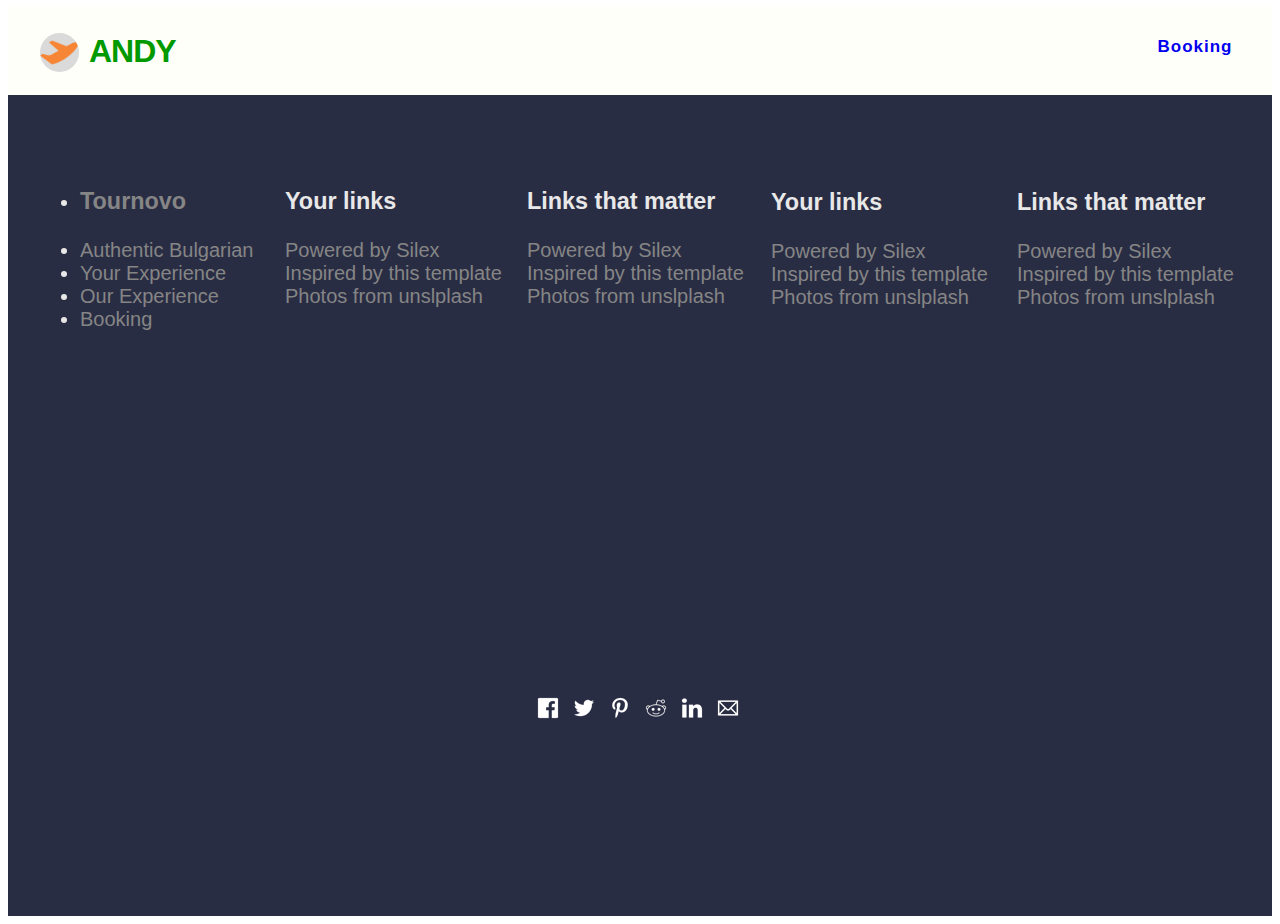
==== authentic-bulgaria.html @ 617daf5d "Batch update" ====
<!doctype html><html lang=""><head>
    <meta charset="UTF-8">
    <!-- generator meta tag -->
    <!-- leave this for stats and Silex version check -->
    <meta name="generator" content="Silex v2.2.10">
    <!-- End of generator meta tag -->
    <script type="text/javascript" src="js/jquery.js"></script>
    
    
    <script type="text/javascript" src="js/front-end.js"></script>
    <link rel="stylesheet" href="css/normalize.css">
    <link rel="stylesheet" href="css/front-end.css">

    
    <script type="text/javascript" class="silex-script"></script>
    
    <title> - Authentic Bulgaria</title>
    

    
<meta name="website-width" content="1200"><meta name="viewport" content="width=device-width, initial-scale=1"><meta name="hostingProvider" content="unifile"><meta name="twitter:title" content="Silex template"><meta name="og:title" content="Silex template"><meta name="twitter:description" content="your description here"><meta name="og:description" content="your description here"><script src="js/ol.js"></script><script src="js/ol.js"></script><link href="https://fonts.googleapis.com/css?family=Inconsolata&amp;display=swap&quot; rel=&quot;stylesheet&quot;" rel="stylesheet" class="silex-custom-font"><link href="https://fonts.googleapis.com/css?family=Dosis" rel="stylesheet" class="silex-custom-font"><meta name="twitter:card" content="summary"><link href="css/styles.css" rel="stylesheet" type="text/css">
    <style>body { opacity: 0; transition: .25s opacity ease; }</style></head>

<body class="body-initial all-style enable-mobile silex-runtime silex-published" data-silex-type="container-element" style="">
    <div class="silex-pages">
        

        <a id="page-home" data-silex-type="page-element" class="page-element" href="./">Home</a><a id="page-your-experience" data-silex-type="page-element" class="page-element" href="your-experience.html">Your Experience</a><a id="page-our-experience" data-silex-type="page-element" class="page-element" href="our-experience.html">Our Experience</a><a id="page-bookings" data-silex-type="page-element" class="page-element" href="bookings.html">Bookings</a><a id="page-contact" data-silex-type="page-element" class="page-element" href="contact.html">Contact</a><a id="page-authentic-bulgaria" href="authentic-bulgaria.html" data-silex-type="page-element" class="page-element page-link-active">Authentic Bulgaria</a></div>









    <div data-silex-type="container-element" class="container-element editable-style silex-id-1478366444112-1 section-element" style="">
        <div data-silex-type="container-element" class="editable-style silex-element-content silex-id-1478366444112-0 silex-container-content container-element website-width"><div data-silex-type="text-element" class="editable-style silex-id-1552765147494-1 text-element silex-component hide-on-desktop hamburger-menu prevent-auto-z-index"><div class="silex-element-content normal"><style>.hamburger-menu_1563834136395_59 {position: absolute; z-index: 20;}.silex-editor .hamburger-menu_1563834136395_59 nav {left: -9999px;}.hamburger-menu_1563834136395_59 nav ul {margin-top: 80px;}.hamburger-menu_1563834136395_59 nav {opacity: 0; position: absolute; background-color: #ededed; transition: left 1s ease, height 0s ease 1s; left: -300px; width: 300px; height: 20px;}.hamburger-menu_1563834136395_59.open nav {opacity: 1; height: 100vh; left: 0; transition: left 1s ease, height 0s ease 0s;}.hamburger-menu_1563834136395_59 .nav-container {z-index: 10; position: absolute;}.hamburger-menu_1563834136395_59.open .nav-container {}.hamburger-menu_1563834136395_59 .hamburger-btn {z-index: 20; cursor: pointer; position: absolute;}.hamburger-menu_1563834136395_59 .hamburger-btn span {display: block; width: 30px; height: 5px; margin-bottom: 3px; position: relative; background-color: #000000; border: 1px solid #ffffff; border-radius: 3px; transition: border-color 0.1s ease-in,
      opacity 0.1s ease-in,
      transform 0.1s ease-in,
      background 0.1s ease-in;}.hamburger-menu_1563834136395_59.open .hamburger-btn span {border-color: rgba(255, 255, 255, 0);}.hamburger-menu_1563834136395_59 .hamburger-btn span:first-child {transform-origin: 4px -2px;}.hamburger-menu_1563834136395_59.open .hamburger-btn span:first-child {transform: rotate(45deg) translate(7px, -4px);}.hamburger-menu_1563834136395_59.open .hamburger-btn span:nth-last-child(2) {opacity: 0;}.hamburger-menu_1563834136395_59 .hamburger-btn span:nth-child(3) {transform-origin: -11px 4px;}.hamburger-menu_1563834136395_59.open .hamburger-btn span:nth-child(3) {transform: rotate(-45deg) translate(0, 12px);}</style>
<!-- inspired by https://codepen.io/erikterwan/pen/EVzeRP -->
<div class="hamburger-menu_1563834136395_59 closed">
    <div class="hamburger-btn fixed">
      <span></span>
      <span></span>
      <span></span>
    </div>
    <div class="nav-container">
      <div class="prevent-scale">
        <nav role="navigation" class="">
            <ul>
            
                <li><a href="./" class="">Home</a></li>
            
                <li><a href="vacations.html" class="">Vacations</a></li>
            
                <li><a href="flights.html" class="">Flights</a></li>
            
                <li><a href="hotels.html" class="">Hotels</a></li>
            
                <li><a href="contact.html">Contact</a></li>
            
            </ul>
        </nav>
      </div>
  </div>
</div>
<script type="text/javascript">
(function() {
  var isOpen = false;
  function close() {
    isOpen = false;
    $('.hamburger-menu_1563834136395_59').removeClass('open');
    $('.hamburger-menu_1563834136395_59').addClass('closed');
  }
  function open() {
    isOpen = true;
    $('.hamburger-menu_1563834136395_59').addClass('open');
    $('.hamburger-menu_1563834136395_59').removeClass('closed');
  }
  function toggle() {
    if(isOpen) close();
    else open();
  }
  var silexElement = $('.hamburger-menu_1563834136395_59').closest('.editable-style');
  function move(data) {
    var offset = silexElement.offset();
    $('.hamburger-menu_1563834136395_59 .nav-container').css({
      'transform': 'translate(' + (data.scrollLeft - (offset.left/data.scale)) + 'px, ' + (data.scrollTop - (offset.top/data.scale)) + 'px)'
    });
  }
  $('.hamburger-menu_1563834136395_59 .hamburger-btn').click(function() { toggle(); });
  $(document).on('silex.scroll silex.resize', function(e, data) {
    close();
    move(data);
  });
  close();
})();
</script>
</div></div><a href="./" data-silex-type="container-element" class="editable-style silex-id-1537545843556-0 container-element" style=""><div data-silex-type="container-element" class="editable-style silex-id-1537543126065-5 container-element" style=""></div><div data-silex-type="text-element" class="editable-style silex-id-1537542841131-2 text-element header" style=""><div class="silex-element-content normal"><h1>Andy <br></h1><span class="_wysihtml-temp-caret-fix" style="position: absolute; display: block; min-width: 1px; z-index: 99999;">﻿</span></div></div></a><a href="bookings.html" data-silex-type="text-element" class="editable-style silex-id-1537543262916-6 text-element hide-on-mobile header" style=""><div class="silex-element-content normal"><p><b>Booking</b> <br></p></div></a></div>
    </div>
    
    
















<div data-silex-type="container-element" class="container-element editable-style silex-id-1537726585006-18 section-element"><div data-silex-type="container-element" class="editable-style silex-id-1537726585003-17 container-element silex-element-content silex-container-content website-width"><div class="editable-style text-element silex-id-1537541949036-0 footer" data-silex-type="text-element" style="">
                <div class="silex-element-content normal"><ul><li><h3><a href="./" class="">Tournovo</a></h3></li><li><a href="authentic-bulgaria.html" class="page-link-active">Authentic Bulgarian</a></li><li><a href="your-experience.html">Your Experience</a></li><li><a href="our-experience.html">Our Experience</a></li><li><a href="bookings.html">Booking</a><br></li></ul><span class="_wysihtml-temp-caret-fix" style="position: absolute; display: block; min-width: 1px; z-index: 99999;">﻿</span></div>
            </div><div class="editable-style text-element footer silex-id-1537729664972-94" data-silex-type="text-element" style="">
                <div class="silex-element-content normal"><h3>Your links<br></h3><p><a href="https://www.silex.me/" target="_blank" title="Silex website builder">Powered by Silex</a><a href="https://www.free-css.com/assets/files/free-css-templates/preview/page231/travel/" target="_blank"><br>Inspired by this template</a><br><a href="https://unsplash.com/search/photos/travel" target="_blank" title="Travel photos">Photos from unslplash</a><br></p></div>
            </div><div class="editable-style text-element footer silex-id-1537729669185-96" data-silex-type="text-element" style="">
                <div class="silex-element-content normal"><h3>Links that matter</h3><p><a href="https://www.silex.me/" target="_blank" title="Silex website builder">Powered by Silex</a><a href="https://www.free-css.com/assets/files/free-css-templates/preview/page231/travel/" target="_blank"><br>Inspired by this template</a><br><a href="https://unsplash.com/search/photos/travel" target="_blank" title="Travel photos">Photos from unslplash</a><br></p></div>
            </div><div class="editable-style text-element footer silex-id-1537729843289-103" data-silex-type="text-element" style="">
                <div class="silex-element-content normal"><h3>Links that matter</h3><p><a href="https://www.silex.me/" target="_blank" title="Silex website builder">Powered by Silex</a><a href="https://www.free-css.com/assets/files/free-css-templates/preview/page231/travel/" target="_blank"><br>Inspired by this template</a><br><a href="https://unsplash.com/search/photos/travel" target="_blank" title="Travel photos">Photos from unslplash</a><br></p></div>
            </div><div class="editable-style text-element footer silex-id-1537729843289-102" data-silex-type="text-element" style="">
                <div class="silex-element-content normal"><h3>Your links<br></h3><p><a href="https://www.silex.me/" target="_blank" title="Silex website builder">Powered by Silex</a><a href="https://www.free-css.com/assets/files/free-css-templates/preview/page231/travel/" target="_blank"><br>Inspired by this template</a><br><a href="https://unsplash.com/search/photos/travel" target="_blank" title="Travel photos">Photos from unslplash</a><br></p></div>
            </div><div data-silex-type="html-element" class="editable-style silex-id-1537730084852-104 html-element silex-component silex-component-share" style=""><div class="silex-element-content">
<ul class="share-buttons" id="id_1537730155895_125">
  
  <li><a href="https://www.facebook.com/sharer/sharer.php?u=https://www.silex.me&amp;t=Silex website builder" title="Share on Facebook" target="_blank"><img alt="Share on Facebook" src="assets/Facebook.png"></a></li>
  
  
  <li><a href="https://twitter.com/intent/tweet?source=https://www.silex.me&amp;text=Silex website builder:%20https://www.silex.me&amp;via=silexlabs" target="_blank" title="Share on Twitter"><img alt="Twitt" src="assets/Twitter.png"></a></li>
  
  
  
  
  <li><a href="http://pinterest.com/pin/create/button/?url=https://www.silex.me&amp;description=Here is a silex template" target="_blank" title="Pin it"><img alt="Pin it" src="assets/Pinterest.png"></a></li>
  
  
  
  <li><a href="http://www.reddit.com/submit?url=https://www.silex.me&amp;title=Silex website builder" target="_blank" title="Submit to Reddit"><img alt="Submit to Reddit" src="assets/Reddit.png"></a></li>
  
  
  <li><a href="http://www.linkedin.com/shareArticle?mini=true&amp;url=https://www.silex.me&amp;title=Silex website builder&amp;summary=Here is a silex template&amp;source=https://www.silex.me" target="_blank" title="Share on LinkedIn"><img alt="Share on LinkedIn" src="assets/LinkedIn.png"></a></li>
  
  
  
  
  <li><a href="mailto:?subject=Silex website builder&amp;body=Here is a silex template:%20https://www.silex.me" target="_blank" title="Send email"><img alt="Send by email" src="assets/Email.png"></a></li>
  
</ul>

<style type="text/css">#id_1537730155895_125.share-buttons {list-style: none; padding: 0;}#id_1537730155895_125.share-buttons li {display: inline;}#id_1537730155895_125.share-buttons .sr-only {position: absolute; clip: rect(1px, 1px, 1px, 1px); padding: 0; border: 0; height: 1px; width: 1px; overflow: hidden;}</style>
</div></div></div></div>

</body></html>
---- css/front-end.css ----
/**
 * This file holds the basic CSS styles of Silex websites
 */

/* pages */
.page-element{
  display: none;
}
.paged-element{
  display: none;
}
.silex-published .paged-element{
  display: block;
}
/* default style for silex elements */
.editable-style{
  position: absolute;
  box-sizing: content-box; /* this is needed to set the size of elements with a border (though it could be omited since this is the default value) */
}
.silex-element-content{
  overflow: hidden;
  border-radius: initial;
  width: 100%;
}
/* prevent-auto-z-index is to let the components handle their z-index */
.section-element > .silex-element-content > *:not(.prevent-auto-z-index) {
  /* put the elements of a section on top of sections bellow */
  z-index: 10;
}
.silex-element-content {
  pointer-events: none;
}
.silex-element-content[contenteditable="true"] {
  min-height: 20px;
  cursor: text;
  pointer-events: auto;
}
.editable-style.silex-selected.text-editor-focus {
  /* remove text box selection markers
  box-shadow: none;
  */
  /* a click on current text box will select it */
  cursor: pointer;
}
.text-editor-focus .ui-resizable-handle {
  /* remove text box UI handles for resize */
  display: none;
}
.section-element > .silex-element-content {
  /* section have a content element, and it needs to keep pointer events
     because it container other silex elements
  */
  pointer-events: auto;
}
body.silex-runtime .silex-element-content {
  pointer-events: auto;
}
.editable-style.section-element {
  position: relative;
  left: 0;
  top: 0;
  right: 0;
  padding: 0 100px;
  margin: 0;
}
.silex-runtime .editable-style.section-element {
  padding: 0;
  margin: 0;
  margin-top: -1px;
}
.default-site-width, /* for backward compat, FIXME: remove in a while */
.website-width {
  width: 960px;
}
.section-element .silex-container-content {
  position: relative;
  left: 0;
  top: 0;
  margin-left: auto;
  margin-right: auto;
  overflow: initial;
}
/* background */
.background{
  position: relative !important;
  left: 0 !important;
  top: 0 !important; /* !important is useful while editing */
  margin-left: auto;
  margin-right: auto;
  z-index: 1;
}
/* resize */
.editable-style.image-element .silex-element-content {
  position: absolute;
  border-radius: inherit; /* this is to follow the element's radius */
  height: 100%;
}
/* wysihtml text editor styles */
.wysiwyg-float-left {
  float: left;
  margin: 0 8px 8px 0;
}
.wysiwyg-float-right {
  float: right;
  margin: 0 0 8px 8px;
}
/* Remove dots surrounding links in Firefox
    because of normalize.css */
a:focus{ outline: none;}

body.silex-runtime .editable-style[data-silex-href] {
  cursor: pointer;
}
body.enable-mobile .editable-style.hide-on-desktop {
  display: none;
}
/* elements styles */
body.enable-mobile .background {
  height: initial;
  padding-bottom: 50px;
}
.silex-runtime .fixed {
  position: absolute;
  z-index: 20;
}
/* Mobile styles */
@media (max-width:480px) {
  /* hide horizontal scroll bar which appears because of residual values in css
  html {
    overflow-x: hidden;
  }
  */
  body {
    position: initial; /* used to be absolute but now only in editor (editable.css), when position is absolute the body has the size of its content */
  }
  /* mobile mode */
  body.enable-mobile .editable-style:not(.prevent-mobile-style),
  body.enable-mobile .background.background-initial {
    position: static;
    top: auto;
    left: auto;
    max-width: 100%;
    min-width: auto; /* this is to remove sections min-width, since section min-width is set to the witdh of its content in Element::setStyle() */
    margin-left: auto;
    margin-right: auto;
  }
  body.enable-mobile .editable-style.container-element {
    padding: 10px; /* leave space between a container and its content */
  }
  body.enable-mobile .editable-style.section-element {
    padding: 0;
  }
  body.enable-mobile .editable-style.section-element > .silex-element-content {
    padding: 10px 0; /* leave space between a container and its content */
  }
  body.enable-mobile.silex-resizing .editable-style:not(.prevent-mobile-style) {
    max-width: unset; /* while dragging let the user size the elements freely */
  }
  body.enable-mobile .image-element.editable-style:not(.prevent-mobile-style) {
    position: relative;
  }
  body.enable-mobile .editable-style.section-element {
    max-width: 100%; /* section bg should be 100% width because user do not need to grab the side and resize */
    padding: 0;
    margin: 0;
  }
  body.enable-mobile .container-element {
    display: flex;
    align-items: center;
    justify-content: space-around;
    flex-wrap: wrap;
    height: fit-content;
  }
  /* but still hide paged elements or desktop only elements */
  .paged-element-hidden.paged-element.editable-style {
    display: none;
  }
  body.enable-mobile .editable-style.hide-on-mobile {
    display: none;
  }
  body.enable-mobile .editable-style.hide-on-desktop {
    display: initial;
  }
  body.silex-runtime.enable-mobile .background.background-initial {
    max-width: 100%;
  }
}

/**
 * prodotype components
 */
.silex-element-content-full-height .silex-element-content {
  height: 100%;
}
.prodotype-preview {
  display: none;
}
.prodotype-runtime,
.prodotype-runtime-strict {
  display: none;
}
.prodotype-published {
  display: none;
}
body.silex-editor .prodotype-preview {
  display: block;
}
body.silex-runtime .prodotype-runtime,
body.silex-runtime .prodotype-runtime-strict {
  display: block;
}
body.silex-published .prodotype-published {
  display: block;
}
body.silex-publish .prodotype-runtime-strict {
  display: none;
}
.prodotype-force-size {
  position: absolute;
  width: 100%;
  height: 100%;
}
.silex-component-button button {
  width: 100%;
}
/* full-width component*/
div.editable-style.full-width-section {
  min-height: 100px;
}

div.editable-style.full-width-section>.editable-style {
  position: static;
  min-width: 100%;
}

div.editable-style.full-width-section>.editable-style.silex-element-content {
  display: none;
}
---- css/styles.css ----
@media (min-width:481px) {div.paged-element-visible.column-section {display: flex; position: relative; top: auto; left: auto;}div.column-section>.silex-element-content {display: none;}div.column-section>.editable-style {flex: 1 1 auto; position: relative; top: auto; left: auto; width: auto; height: auto; min-height: 20px; margin: 15px; transition: margin .2s ease;}div.editable-style.drop-zone-candidate>.editable-style {margin-bottom: 55px;}.silex-runtime div.column-section>.editable-style {margin: 0;}div.column-section>.editable-style>.editable-style {position: relative; top: auto; left: auto; margin: auto;}}
.body-initial {background-color: rgba(255,255,255,1);}.silex-id-1478366444112-1 {background-color: rgba(255,255,250,1); min-width: 1200px;}.silex-id-1478366444112-0 {min-height: 89px; background-color: rgba(255,255,250,1); top: 15px; left: 499px;}.silex-id-1552765147494-1 {min-height: 27px; width: 33px; background-color: transparent; top: 100px; left: 686px;}@media only screen and (max-width: 480px) {.silex-id-1552765147494-1 {left: -12px; top: 11246px;}}.silex-id-1537545843556-0 {width: 231px; background-color: transparent; min-height: 90px; top: 0px; left: 0px;}@media only screen and (max-width: 480px) {.silex-id-1537545843556-0 {top: 0px; left: 148px; width: 269px; min-height: 90px;}}.silex-id-1537543126065-5 {width: 39px; background-color: rgba(218,218,218,1); min-height: 39px; top: 26px; left: 0px; background-image: url(../assets/logo.png); background-size: contain; border-radius: 50px 50px 50px 50px;}.silex-id-1537542841131-2 {width: 155px; min-height: 79px; top: 5px; left: 49px;}@media only screen and (max-width: 480px) {.silex-id-1537542841131-2 {top: 4px; left: 122px; width: 205px; min-height: 83px;}}.silex-id-1537543262916-6 {width: 90px; min-height: 78px; top: 13px; left: 1110px; background-color: transparent;}.silex-id-1578572754921-5 {width: 114px; min-height: 78px; top: 13px; left: 888px; background-color: transparent;}.silex-id-1578572752612-3 {width: 107px; min-height: 78px; top: 13px; left: 782px; background-color: transparent;}.silex-id-1578572750758-2 {width: 109px; min-height: 78px; top: 13px; left: 1001px; background-color: transparent;}.silex-id-1474394621033-3 {background-size: cover; background-position: bottom left; background-color: transparent;}@media only screen and (max-width: 480px) {.silex-id-1474394621033-3 {top: 150px; left: 0px;}}.silex-id-1474394621032-2 {min-height: 396px; background-color: transparent; top: 0px; left: 0px; background-image: url(../assets/PANO_20141221_164855396.jpg); background-size: auto; background-position: top right;}@media only screen and (max-width: 480px) {.silex-id-1474394621032-2 {min-height: 710px;}}.silex-id-1537544309118-10 {width: 909px; min-height: 375px; top: 58px; left: 22px;}.silex-id-1537643586565-1 {min-width: 1200px; background-color: rgba(255,255,250,1);}@media only screen and (max-width: 480px) {.silex-id-1537643586565-1 {top: 860px; left: 0px;}}.silex-id-1537643586561-0 {background-color: rgba(255,255,250,1); min-height: 874px; top: 0px; left: 0px;}@media only screen and (max-width: 480px) {.silex-id-1537643586561-0 {min-height: 2285px;}}.silex-id-1537643777522-2 {width: 854px; min-height: 207px; top: 22px; left: 182px;}.silex-id-1537644017404-3 {width: 110px; background-color: transparent; min-height: 21px; top: 214px; left: 549px; border-width: 0 0 2px 0; border-style: solid; border-color: rgba(247,133,54,1);}.silex-id-1537645603431-17 {width: 140px; min-height: 34px; top: 600px; left: 434px; border-width: 1px 1px 1px 1px; border-style: solid; border-color: rgba(255,255,255,1);}@media only screen and (max-width: 480px) {.silex-id-1537645603431-17 {top: 1465px; left: 112px; width: 217px; min-height: 65px;}}.silex-id-1537645618576-18 {width: 140px; min-height: 35px; top: 600px; left: 843px; border-width: 1px 1px 1px 1px; border-style: solid; border-color: rgba(255,255,255,1);}@media only screen and (max-width: 480px) {.silex-id-1537645618576-18 {top: 2052px; left: 112px; width: 217px; min-height: 65px;}}.silex-id-1578575011900-10 {width: 743px; min-height: 425px; background-color: rgb(255, 255, 255); top: 187px; left: 231px;}.silex-id-1537645442791-16 {width: 140px; min-height: 35px; top: 689px; left: 540px;}@media only screen and (max-width: 480px) {.silex-id-1537645442791-16 {top: 880px; left: 113px; width: 217px; min-height: 65px;}}.silex-id-1537645224759-14 {top: 1848px; left: 5px; min-width: 1200px;}@media only screen and (max-width: 480px) {.silex-id-1537645224759-14 {top: 2705px; left: 0px;}}.silex-id-1537645224756-13 {background-color: rgba(255,255,250,1); min-height: 549px; top: -71px; left: 0px;}@media only screen and (max-width: 480px) {.silex-id-1537645224756-13 {min-height: 1431px;}}.silex-id-1537726344833-1 {width: 362px; background-color: rgb(255, 255, 255); min-height: 183px; top: 40px; left: -1px;}.silex-id-1537726250783-0 {width: 67px; min-height: 67px; top: 20px; left: -6px; opacity: 0.6;}.silex-id-1537725384590-20 {width: 260px; min-height: 130px; top: 15px; left: 101px;}.silex-id-1537726375054-2 {width: 362px; background-color: rgb(255, 255, 255); min-height: 183px; top: 40px; left: 439px;}.silex-id-1537726375055-3 {width: 63px; min-height: 63px; top: 20px; left: -6px; opacity: 0.6;}.silex-id-1537726375058-4 {width: 260px; min-height: 130px; top: 15px; left: 101px;}.silex-id-1537726380176-5 {width: 362px; background-color: rgb(255, 255, 255); min-height: 183px; top: 40px; left: 838px;}.silex-id-1537726380177-6 {width: 54px; min-height: 54px; top: 20px; left: -6px; opacity: 0.6;}.silex-id-1537726380180-7 {width: 260px; min-height: 130px; top: 15px; left: 101px;}.silex-id-1537726449519-8 {width: 362px; background-color: rgb(255, 255, 255); min-height: 183px; top: 240px; left: 0px;}.silex-id-1537726449520-9 {width: 60px; min-height: 60px; top: 20px; left: -1px; opacity: 0.6;}.silex-id-1537726449522-10 {width: 260px; min-height: 130px; top: 15px; left: 101px;}.silex-id-1537726449547-11 {width: 362px; background-color: rgb(255, 255, 255); min-height: 183px; top: 240px; left: 439px;}.silex-id-1537726449547-12 {width: 60px; min-height: 60px; top: 20px; left: -6px; opacity: 0.6;}.silex-id-1537726449547-13 {width: 260px; min-height: 130px; top: 15px; left: 101px;}.silex-id-1537726449554-14 {width: 362px; background-color: rgb(255, 255, 255); min-height: 183px; top: 240px; left: 838px;}.silex-id-1537726449554-15 {width: 60px; min-height: 60px; top: 20px; left: -4px; opacity: 0.6;}.silex-id-1537726449555-16 {width: 260px; min-height: 130px; top: 15px; left: 101px;}.silex-id-1537728817328-76 {min-width: 1200px; background-color: rgba(232,232,232,1); top: 679px; left: NaNpx;}@media only screen and (max-width: 480px) {.silex-id-1537728817328-76 {top: 5958px; left: 0px;}}.silex-id-1537728817329-77 {width: 1200px; min-height: 1135px; top: 15px; left: 382px;}@media only screen and (max-width: 480px) {.silex-id-1537728817329-77 {min-height: 3073px;}}.silex-id-1537728817329-78 {width: 854px; min-height: 207px; top: 22px; left: 182px;}.silex-id-1537728817332-79 {width: 110px; background-color: transparent; min-height: 21px; top: 214px; left: 549px; border-width: 0 0 2px 0; border-style: solid; border-color: rgba(247,133,54,1);}.silex-id-1537728817337-81 {width: 380px; min-height: 299px; top: 300px; left: 410px; background-image: url(../assets/stefan-stefancik-545709-unsplash.jpg); background-size: cover; background-position: center center; background-repeat: no-repeat; background-color: rgba(133,133,133,1);}@media only screen and (max-width: 480px) {.silex-id-1537728817337-81 {top: 776px; left: 11px; width: 421px; min-height: 299px;}}.silex-id-1537729232007-90 {width: 380px; background-color: rgb(255, 255, 255); min-height: 248px; top: 600px; left: 0px;}@media only screen and (max-width: 480px) {.silex-id-1537729232007-90 {top: 1488px; left: 11px; width: 421px; min-height: 429px;}}.silex-id-1537728948634-87 {width: 346px; min-height: 204px; top: 10px; left: 18px;}@media only screen and (max-width: 480px) {.silex-id-1537728948634-87 {top: 0px; left: 11px; width: 400px; min-height: 429px;}}.silex-id-1537728817334-80 {width: 380px; min-height: 299px; top: 300px; left: 0px; background-image: url(../assets/simon-migaj-421505-unsplash.jpg); background-size: cover; background-position: center center; background-repeat: no-repeat; background-color: rgba(133,133,133,1);}@media only screen and (max-width: 480px) {.silex-id-1537728817334-80 {top: 420px; left: 11px; width: 421px; min-height: 299px;}}.silex-id-1537729269953-91 {width: 380px; background-color: rgb(255, 255, 255); min-height: 279px; top: 600px; left: 820px;}@media only screen and (max-width: 480px) {.silex-id-1537729269953-91 {top: 1974px; left: 11px; width: 421px; min-height: 539px;}}.silex-id-1537729122264-89 {width: 346px; min-height: 240px; top: 10px; left: 18px;}@media only screen and (max-width: 480px) {.silex-id-1537729122264-89 {top: 0px; left: 11px; width: 400px; min-height: 539px;}}.silex-id-1537728817341-82 {width: 380px; min-height: 299px; top: 301px; left: 820px; background-image: url(../assets/willian-justen-de-vasconcellos-692828-unsplash.jpg); background-size: cover; background-position: center center; background-repeat: no-repeat; background-color: rgba(133,133,133,1);}@media only screen and (max-width: 480px) {.silex-id-1537728817341-82 {top: 1132px; left: 11px; width: 421px; min-height: 299px;}}.silex-id-1537729270483-92 {width: 380px; background-color: rgb(255, 255, 255); min-height: 269px; top: 600px; left: 412px;}@media only screen and (max-width: 480px) {.silex-id-1537729270483-92 {top: 2570px; left: 11px; width: 421px; min-height: 507px;}}.silex-id-1537729104796-88 {width: 346px; min-height: 224px; top: 10px; left: 16px;}@media only screen and (max-width: 480px) {.silex-id-1537729104796-88 {top: 0px; left: 11px; width: 400px; min-height: 507px;}}.silex-id-1537728817346-86 {width: 261px; min-height: 60px; top: 976px; left: 487px; border-radius: 4px 4px 4px 4px; border-width: 1px 1px 1px 1px; border-style: solid; border-color: rgba(247,133,54,1);}@media only screen and (max-width: 480px) {.silex-id-1537728817346-86 {top: 2648px; left: 14px; width: 413px; min-height: 60px;}}.silex-id-1537729669184-95 {width: 100px; background-color: transparent; min-height: 100px; top: 3267px; left: 944px;}.silex-id-1545056415237-3 {min-width: 1200px;}@media only screen and (max-width: 480px) {.silex-id-1545056415237-3 {top: 89px; left: 0px;}}.silex-id-1545056415233-2 {width: 1200px; min-height: 791px; top: 15px; left: 108px;}@media only screen and (max-width: 480px) {.silex-id-1545056415233-2 {min-height: 1543px;}}.silex-id-1545056530213-6 {width: 276px; min-height: 139px; top: 0px; left: 0px;}@media only screen and (max-width: 480px) {.silex-id-1545056530213-6 {top: 56px; left: 11px; width: 424px; min-height: 139px;}}.silex-id-1548870370847-0 {height: 496px; width: 777px; background-color: transparent; top: 132px; left: 0px;}.silex-id-1548871340538-0 {width: 400px; height: 488px; background-color: transparent; top: 136px; left: 800px;}.silex-id-1545056569614-8 {min-width: 1200px;}.silex-id-1545056569608-7 {width: 1200px; min-height: 517px; top: 15px; left: 108px;}.silex-id-1545056587321-9 {width: 854px; min-height: 137px; top: 0px; left: 179px;}.silex-id-1545056612457-10 {min-width: 1200px; top: 100px; left: NaNpx;}.silex-id-1545056612458-11 {width: 1200px; min-height: 517px; top: 15px; left: 108px;}.silex-id-1545056612459-12 {width: 854px; min-height: 137px; top: 0px; left: 179px;}.silex-id-1545056615878-13 {min-width: 1200px; top: 100px; left: NaNpx;}.silex-id-1545056615879-14 {width: 1200px; min-height: 517px; top: 15px; left: 108px;}.silex-id-1545056615879-15 {width: 854px; min-height: 137px; top: 0px; left: 179px;}.silex-id-1537726585006-18 {top: 2450px; left: 5px; background-color: rgba(41,45,68,1); min-width: 1200px;}@media only screen and (max-width: 480px) {.silex-id-1537726585006-18 {top: 7840px; left: 0px;}}.silex-id-1537726585003-17 {width: 1200px; min-height: 821px; top: 15px; left: 382px;}@media only screen and (max-width: 480px) {.silex-id-1537726585003-17 {min-height: 1757px;}}.silex-id-1537541949036-0 {min-height: 380px; width: 222px; top: 70px; left: 0px;}@media only screen and (max-width: 480px) {.silex-id-1537541949036-0 {top: 9px; left: 11px; width: 421px; min-height: 168px;}}.silex-id-1537729664972-94 {min-height: 380px; width: 222px; top: 70px; left: 245px;}@media only screen and (max-width: 480px) {.silex-id-1537729664972-94 {top: 194px; left: 11px; width: 421px; min-height: 168px;}}.silex-id-1537729669185-96 {min-height: 380px; width: 222px; top: 70px; left: 487px;}@media only screen and (max-width: 480px) {.silex-id-1537729669185-96 {top: 380px; left: 11px; width: 421px; min-height: 168px;}}.silex-id-1537729843289-103 {min-height: 380px; width: 222px; top: 71px; left: 977px;}@media only screen and (max-width: 480px) {.silex-id-1537729843289-103 {top: 565px; left: 11px; width: 421px; min-height: 168px;}}.silex-id-1537729843289-102 {min-height: 380px; width: 222px; top: 71px; left: 731px;}@media only screen and (max-width: 480px) {.silex-id-1537729843289-102 {top: 751px; left: 11px; width: 421px; min-height: 168px;}}.silex-id-1537730084852-104 {width: 218px; min-height: 104px; background-color: transparent; top: 581px; left: 492px;}@media only screen and (max-width: 480px) {.silex-id-1537730084852-104 {top: 2048px; left: 111px; width: 221px; min-height: 104px;}}
.text-element > .silex-element-content {font-family: GlacialIndifferenceRegular, sans-serif;}a {text-decoration: none;}[data-silex-href] {text-decoration: none;}@media only screen and (max-width: 480px) {p {font-size: 1.5em;}}
.footer.text-element > .silex-element-content {font-size: 20px; color: #E8E8E8; text-align: left;}.footer a {color: #858585; text-decoration: none;}.footer [data-silex-href] {color: #858585; text-decoration: none;}@media only screen and (max-width: 480px), only screen and (max-device-width: 480px) {}
.header h1 {font-size: 32px; color: #009900; text-transform: uppercase; letter-spacing: -1px;}.header.text-element > .silex-element-content {font-variant: normal; letter-spacing: 1px; background: linear-gradient(); -webkit-transition: all 1s ease; -moz-transition: all 1s ease; -o-transition: all 1s ease; transition: all 1s ease;}.header p {font-variant: normal; font-weight: normal; font-size: 17px; color: #; text-align: center; word-spacing: 1px; letter-spacing: 1px; -webkit-transition: all 1s ease; -moz-transition: all 1s ease; -o-transition: all 1s ease; transition: all 1s ease;}.header a {font-weight: bold; color: #505050; text-decoration: none; -webkit-transition: all 1s ease; -moz-transition: all 1s ease; -o-transition: all 1s ease; transition: all 1s ease;}.header [data-silex-href] {font-weight: bold; color: #505050; text-decoration: none; -webkit-transition: all 1s ease; -moz-transition: all 1s ease; -o-transition: all 1s ease; transition: all 1s ease;}.header .page-link-active {color: #505050;}.header.text-element > .silex-element-content:hover {color: #009900;}.header p:hover {color: #009900;}.header a:hover {color: #009900;}.header [data-silex-href]:hover {color: #009900;}
.text-style-1 h2 {font-weight: normal; font-size: 45px; text-transform: capitalize;}.text-style-1 h3 {font-weight: normal; font-size: 25px;}.text-style-1.text-element > .silex-element-content {font-style: normal; font-size: 100px; color: #fffffa;}.text-style-1 b {font-weight: bold; font-size: 50px;}
.tab.text-element > .silex-element-content {font-weight: bold; color: #ffffff; text-align: center;}
.tab2.text-element > .silex-element-content {font-weight: bold; color: #F78536; text-align: center;}.tab2.text-element > .silex-element-content:hover {background-color: #e0e0e0;}
.inputs.text-element > .silex-element-content {font-weight: bold; color: #F78536; background-color: #e8e8e8; line-height: 1px; text-indent: 10px;}
.label.text-element > .silex-element-content {font-weight: bold; font-size: 14px; color: #585858; line-height: 1px;}
.button.text-element > .silex-element-content {font-weight: bold; font-size: 20px; color: #ffffff; background-color: #F78536; text-align: center; line-height: 1;}
.text-style-2 h2 {font-weight: normal; font-size: 45px; color: #414141; text-transform: capitalize; line-height: 1;}.text-style-2.text-element > .silex-element-content {text-align: center;}.text-style-2 p {font-size: 20px; color: #858585;}@media only screen and (max-width: 480px), only screen and (max-device-width: 480px) {.text-style-2 p {font-size: 2em;}}
.card h3 {font-weight: normal; font-size: 35px; line-height: 0.1;}.card.text-element > .silex-element-content {color: #ffffff; text-indent: 22px;}.card a {font-size: 18px; color: #ffffff; background-color: #F78536; text-decoration: none; text-transform: uppercase;}.card [data-silex-href] {font-size: 18px; color: #ffffff; background-color: #F78536; text-decoration: none; text-transform: uppercase;}.card b {font-size: 29px;}.card u {font-size: 18px; text-decoration: none;}
.button-light.text-element > .silex-element-content {font-weight: normal; font-size: 16px; color: #ffffff; background-color: #F78536; text-align: center; text-transform: uppercase; line-height: 0.2;}
.button-invert.text-element > .silex-element-content {font-weight: bold; font-size: 20px; color: #F78536; text-align: center; line-height: 1;}
.button-inverted-light.text-element > .silex-element-content {font-weight: normal; font-size: 16px; color: #ffffff; text-align: center; text-transform: uppercase; line-height: 0.2;}@media only screen and (max-width: 480px), only screen and (max-device-width: 480px) {.button-inverted-light.text-element > .silex-element-content {color: #000000;}}
.website-width {width: 1200px;}
.card-text h3 {font-weight: normal; font-size: 25px; color: #414141; line-height: 0.1;}.card-text.text-element > .silex-element-content {color: #858585; text-align: justify; column-gap: 50px;}.card-text a {font-size: 18px; color: #F78536; text-decoration: none; text-transform: capitalize;}.card-text [data-silex-href] {font-size: 18px; color: #F78536; text-decoration: none; text-transform: capitalize;}.card-text b {font-size: 29px;}.card-text u {font-size: 18px; text-decoration: none;}@media only screen and (max-width: 480px), only screen and (max-device-width: 480px) {.card-text.text-element > .silex-element-content {text-align: left;}}
.label-image.text-element > .silex-element-content {font-weight: bold; font-size: 25px; color: #ffffff; text-align: center; line-height: 4;}
.text-style-3.text-element > .silex-element-content {columns: 3;}
.card-text-2 h3 {font-weight: normal; font-size: 25px; color: #414141; line-height: 0.1;}.card-text-2.text-element > .silex-element-content {color: #858585; text-align: justify; columns: 3; column-gap: 50px;}.card-text-2 p {text-indent: 12px;}.card-text-2 a {font-size: 18px; color: #F78536; text-decoration: none; text-transform: capitalize; text-indent: 31px;}.card-text-2 [data-silex-href] {font-size: 18px; color: #F78536; text-decoration: none; text-transform: capitalize; text-indent: 31px;}.card-text-2 b {font-size: 29px;}.card-text-2 u {font-size: 18px; text-decoration: none;}
@media only screen and (max-width: 480px), only screen and (max-device-width: 480px) {.hamburger-menu.text-element > .silex-element-content {font-size: 1.5em; text-indent: 15px;}.hamburger-menu a {color: #000000; line-height: 2;}.hamburger-menu [data-silex-href] {color: #000000; line-height: 2;}.hamburger-menu ul li {list-style-type: none;}.hamburger-menu .page-link-active {color: #f78536;}}body.silex-runtime {opacity: 1;}
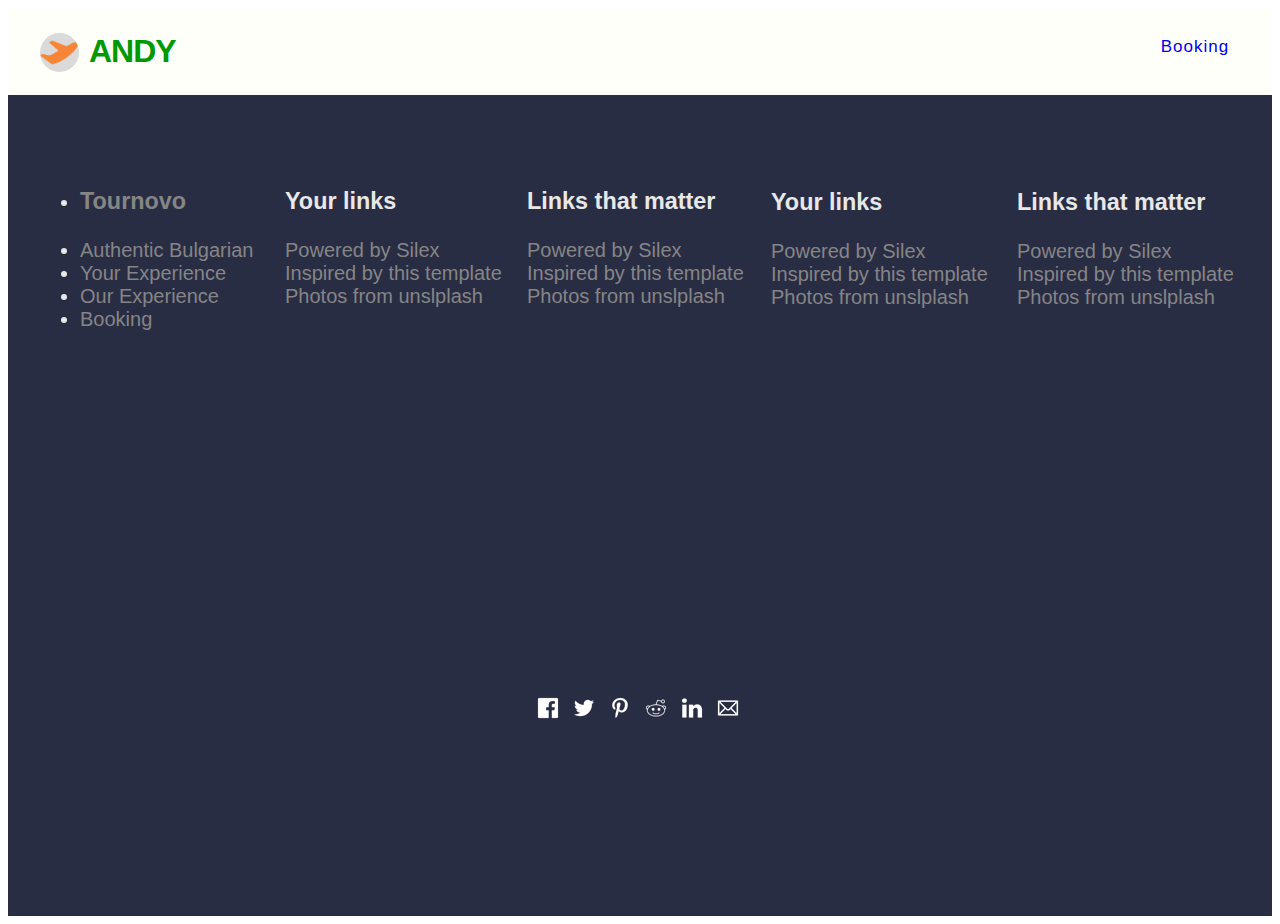
==== commit ee1cf29b: "Batch update" ====
--- a/authentic-bulgaria.html
+++ b/authentic-bulgaria.html
@@ -18,7 +18,7 @@
     
 
     
-<meta name="website-width" content="1200"><meta name="viewport" content="width=device-width, initial-scale=1"><meta name="hostingProvider" content="unifile"><meta name="twitter:title" content="Silex template"><meta name="og:title" content="Silex template"><meta name="twitter:description" content="your description here"><meta name="og:description" content="your description here"><script src="js/ol.js"></script><script src="js/ol.js"></script><link href="https://fonts.googleapis.com/css?family=Inconsolata&amp;display=swap&quot; rel=&quot;stylesheet&quot;" rel="stylesheet" class="silex-custom-font"><link href="https://fonts.googleapis.com/css?family=Dosis" rel="stylesheet" class="silex-custom-font"><meta name="twitter:card" content="summary"><link href="css/styles.css" rel="stylesheet" type="text/css">
+<meta name="website-width" content="1200"><meta name="viewport" content="width=device-width, initial-scale=1"><meta name="hostingProvider" content="unifile"><meta name="twitter:title" content="Silex template"><meta name="og:title" content="Silex template"><meta name="twitter:description" content="your description here"><meta name="og:description" content="your description here"><script src="js/ol.js"></script><script src="js/ol.js"></script><link href="https://fonts.googleapis.com/css?family=Inconsolata&amp;display=swap%22%20rel=%22stylesheet%22" rel="stylesheet" class="silex-custom-font"><link href="https://fonts.googleapis.com/css?family=Dosis" rel="stylesheet" class="silex-custom-font"><meta name="twitter:card" content="summary"><link href="css/styles.css" rel="stylesheet" type="text/css">
     <style>body { opacity: 0; transition: .25s opacity ease; }</style></head>
 
 <body class="body-initial all-style enable-mobile silex-runtime silex-published" data-silex-type="container-element" style="">
@@ -99,7 +99,7 @@
   close();
 })();
 </script>
-</div></div><a href="./" data-silex-type="container-element" class="editable-style silex-id-1537545843556-0 container-element" style=""><div data-silex-type="container-element" class="editable-style silex-id-1537543126065-5 container-element" style=""></div><div data-silex-type="text-element" class="editable-style silex-id-1537542841131-2 text-element header" style=""><div class="silex-element-content normal"><h1>Andy <br></h1><span class="_wysihtml-temp-caret-fix" style="position: absolute; display: block; min-width: 1px; z-index: 99999;">﻿</span></div></div></a><a href="bookings.html" data-silex-type="text-element" class="editable-style silex-id-1537543262916-6 text-element hide-on-mobile header" style=""><div class="silex-element-content normal"><p><b>Booking</b> <br></p></div></a></div>
+</div></div><a href="./" data-silex-type="container-element" class="editable-style silex-id-1537545843556-0 container-element" style=""><div data-silex-type="container-element" class="editable-style silex-id-1537543126065-5 container-element" style=""></div><div data-silex-type="text-element" class="editable-style silex-id-1537542841131-2 text-element header" style=""><div class="silex-element-content normal"><h1>Andy <br></h1><span class="_wysihtml-temp-caret-fix" style="position: absolute; display: block; min-width: 1px; z-index: 99999;">﻿</span></div></div></a><a href="bookings.html" data-silex-type="text-element" class="editable-style silex-id-1537543262916-6 text-element hide-on-mobile header" style=""><div class="silex-element-content normal"><p>Booking</p><p> </p></div></a></div>
     </div>
     
     
--- a/css/styles.css
+++ b/css/styles.css
@@ -1,6 +1,6 @@
 
 @media (min-width:481px) {div.paged-element-visible.column-section {display: flex; position: relative; top: auto; left: auto;}div.column-section>.silex-element-content {display: none;}div.column-section>.editable-style {flex: 1 1 auto; position: relative; top: auto; left: auto; width: auto; height: auto; min-height: 20px; margin: 15px; transition: margin .2s ease;}div.editable-style.drop-zone-candidate>.editable-style {margin-bottom: 55px;}.silex-runtime div.column-section>.editable-style {margin: 0;}div.column-section>.editable-style>.editable-style {position: relative; top: auto; left: auto; margin: auto;}}
-.body-initial {background-color: rgba(255,255,255,1);}.silex-id-1478366444112-1 {background-color: rgba(255,255,250,1); min-width: 1200px;}.silex-id-1478366444112-0 {min-height: 89px; background-color: rgba(255,255,250,1); top: 15px; left: 499px;}.silex-id-1552765147494-1 {min-height: 27px; width: 33px; background-color: transparent; top: 100px; left: 686px;}@media only screen and (max-width: 480px) {.silex-id-1552765147494-1 {left: -12px; top: 11246px;}}.silex-id-1537545843556-0 {width: 231px; background-color: transparent; min-height: 90px; top: 0px; left: 0px;}@media only screen and (max-width: 480px) {.silex-id-1537545843556-0 {top: 0px; left: 148px; width: 269px; min-height: 90px;}}.silex-id-1537543126065-5 {width: 39px; background-color: rgba(218,218,218,1); min-height: 39px; top: 26px; left: 0px; background-image: url(../assets/logo.png); background-size: contain; border-radius: 50px 50px 50px 50px;}.silex-id-1537542841131-2 {width: 155px; min-height: 79px; top: 5px; left: 49px;}@media only screen and (max-width: 480px) {.silex-id-1537542841131-2 {top: 4px; left: 122px; width: 205px; min-height: 83px;}}.silex-id-1537543262916-6 {width: 90px; min-height: 78px; top: 13px; left: 1110px; background-color: transparent;}.silex-id-1578572754921-5 {width: 114px; min-height: 78px; top: 13px; left: 888px; background-color: transparent;}.silex-id-1578572752612-3 {width: 107px; min-height: 78px; top: 13px; left: 782px; background-color: transparent;}.silex-id-1578572750758-2 {width: 109px; min-height: 78px; top: 13px; left: 1001px; background-color: transparent;}.silex-id-1474394621033-3 {background-size: cover; background-position: bottom left; background-color: transparent;}@media only screen and (max-width: 480px) {.silex-id-1474394621033-3 {top: 150px; left: 0px;}}.silex-id-1474394621032-2 {min-height: 396px; background-color: transparent; top: 0px; left: 0px; background-image: url(../assets/PANO_20141221_164855396.jpg); background-size: auto; background-position: top right;}@media only screen and (max-width: 480px) {.silex-id-1474394621032-2 {min-height: 710px;}}.silex-id-1537544309118-10 {width: 909px; min-height: 375px; top: 58px; left: 22px;}.silex-id-1537643586565-1 {min-width: 1200px; background-color: rgba(255,255,250,1);}@media only screen and (max-width: 480px) {.silex-id-1537643586565-1 {top: 860px; left: 0px;}}.silex-id-1537643586561-0 {background-color: rgba(255,255,250,1); min-height: 874px; top: 0px; left: 0px;}@media only screen and (max-width: 480px) {.silex-id-1537643586561-0 {min-height: 2285px;}}.silex-id-1537643777522-2 {width: 854px; min-height: 207px; top: 22px; left: 182px;}.silex-id-1537644017404-3 {width: 110px; background-color: transparent; min-height: 21px; top: 214px; left: 549px; border-width: 0 0 2px 0; border-style: solid; border-color: rgba(247,133,54,1);}.silex-id-1537645603431-17 {width: 140px; min-height: 34px; top: 600px; left: 434px; border-width: 1px 1px 1px 1px; border-style: solid; border-color: rgba(255,255,255,1);}@media only screen and (max-width: 480px) {.silex-id-1537645603431-17 {top: 1465px; left: 112px; width: 217px; min-height: 65px;}}.silex-id-1537645618576-18 {width: 140px; min-height: 35px; top: 600px; left: 843px; border-width: 1px 1px 1px 1px; border-style: solid; border-color: rgba(255,255,255,1);}@media only screen and (max-width: 480px) {.silex-id-1537645618576-18 {top: 2052px; left: 112px; width: 217px; min-height: 65px;}}.silex-id-1578575011900-10 {width: 743px; min-height: 425px; background-color: rgb(255, 255, 255); top: 187px; left: 231px;}.silex-id-1537645442791-16 {width: 140px; min-height: 35px; top: 689px; left: 540px;}@media only screen and (max-width: 480px) {.silex-id-1537645442791-16 {top: 880px; left: 113px; width: 217px; min-height: 65px;}}.silex-id-1537645224759-14 {top: 1848px; left: 5px; min-width: 1200px;}@media only screen and (max-width: 480px) {.silex-id-1537645224759-14 {top: 2705px; left: 0px;}}.silex-id-1537645224756-13 {background-color: rgba(255,255,250,1); min-height: 549px; top: -71px; left: 0px;}@media only screen and (max-width: 480px) {.silex-id-1537645224756-13 {min-height: 1431px;}}.silex-id-1537726344833-1 {width: 362px; background-color: rgb(255, 255, 255); min-height: 183px; top: 40px; left: -1px;}.silex-id-1537726250783-0 {width: 67px; min-height: 67px; top: 20px; left: -6px; opacity: 0.6;}.silex-id-1537725384590-20 {width: 260px; min-height: 130px; top: 15px; left: 101px;}.silex-id-1537726375054-2 {width: 362px; background-color: rgb(255, 255, 255); min-height: 183px; top: 40px; left: 439px;}.silex-id-1537726375055-3 {width: 63px; min-height: 63px; top: 20px; left: -6px; opacity: 0.6;}.silex-id-1537726375058-4 {width: 260px; min-height: 130px; top: 15px; left: 101px;}.silex-id-1537726380176-5 {width: 362px; background-color: rgb(255, 255, 255); min-height: 183px; top: 40px; left: 838px;}.silex-id-1537726380177-6 {width: 54px; min-height: 54px; top: 20px; left: -6px; opacity: 0.6;}.silex-id-1537726380180-7 {width: 260px; min-height: 130px; top: 15px; left: 101px;}.silex-id-1537726449519-8 {width: 362px; background-color: rgb(255, 255, 255); min-height: 183px; top: 240px; left: 0px;}.silex-id-1537726449520-9 {width: 60px; min-height: 60px; top: 20px; left: -1px; opacity: 0.6;}.silex-id-1537726449522-10 {width: 260px; min-height: 130px; top: 15px; left: 101px;}.silex-id-1537726449547-11 {width: 362px; background-color: rgb(255, 255, 255); min-height: 183px; top: 240px; left: 439px;}.silex-id-1537726449547-12 {width: 60px; min-height: 60px; top: 20px; left: -6px; opacity: 0.6;}.silex-id-1537726449547-13 {width: 260px; min-height: 130px; top: 15px; left: 101px;}.silex-id-1537726449554-14 {width: 362px; background-color: rgb(255, 255, 255); min-height: 183px; top: 240px; left: 838px;}.silex-id-1537726449554-15 {width: 60px; min-height: 60px; top: 20px; left: -4px; opacity: 0.6;}.silex-id-1537726449555-16 {width: 260px; min-height: 130px; top: 15px; left: 101px;}.silex-id-1537728817328-76 {min-width: 1200px; background-color: rgba(232,232,232,1); top: 679px; left: NaNpx;}@media only screen and (max-width: 480px) {.silex-id-1537728817328-76 {top: 5958px; left: 0px;}}.silex-id-1537728817329-77 {width: 1200px; min-height: 1135px; top: 15px; left: 382px;}@media only screen and (max-width: 480px) {.silex-id-1537728817329-77 {min-height: 3073px;}}.silex-id-1537728817329-78 {width: 854px; min-height: 207px; top: 22px; left: 182px;}.silex-id-1537728817332-79 {width: 110px; background-color: transparent; min-height: 21px; top: 214px; left: 549px; border-width: 0 0 2px 0; border-style: solid; border-color: rgba(247,133,54,1);}.silex-id-1537728817337-81 {width: 380px; min-height: 299px; top: 300px; left: 410px; background-image: url(../assets/stefan-stefancik-545709-unsplash.jpg); background-size: cover; background-position: center center; background-repeat: no-repeat; background-color: rgba(133,133,133,1);}@media only screen and (max-width: 480px) {.silex-id-1537728817337-81 {top: 776px; left: 11px; width: 421px; min-height: 299px;}}.silex-id-1537729232007-90 {width: 380px; background-color: rgb(255, 255, 255); min-height: 248px; top: 600px; left: 0px;}@media only screen and (max-width: 480px) {.silex-id-1537729232007-90 {top: 1488px; left: 11px; width: 421px; min-height: 429px;}}.silex-id-1537728948634-87 {width: 346px; min-height: 204px; top: 10px; left: 18px;}@media only screen and (max-width: 480px) {.silex-id-1537728948634-87 {top: 0px; left: 11px; width: 400px; min-height: 429px;}}.silex-id-1537728817334-80 {width: 380px; min-height: 299px; top: 300px; left: 0px; background-image: url(../assets/simon-migaj-421505-unsplash.jpg); background-size: cover; background-position: center center; background-repeat: no-repeat; background-color: rgba(133,133,133,1);}@media only screen and (max-width: 480px) {.silex-id-1537728817334-80 {top: 420px; left: 11px; width: 421px; min-height: 299px;}}.silex-id-1537729269953-91 {width: 380px; background-color: rgb(255, 255, 255); min-height: 279px; top: 600px; left: 820px;}@media only screen and (max-width: 480px) {.silex-id-1537729269953-91 {top: 1974px; left: 11px; width: 421px; min-height: 539px;}}.silex-id-1537729122264-89 {width: 346px; min-height: 240px; top: 10px; left: 18px;}@media only screen and (max-width: 480px) {.silex-id-1537729122264-89 {top: 0px; left: 11px; width: 400px; min-height: 539px;}}.silex-id-1537728817341-82 {width: 380px; min-height: 299px; top: 301px; left: 820px; background-image: url(../assets/willian-justen-de-vasconcellos-692828-unsplash.jpg); background-size: cover; background-position: center center; background-repeat: no-repeat; background-color: rgba(133,133,133,1);}@media only screen and (max-width: 480px) {.silex-id-1537728817341-82 {top: 1132px; left: 11px; width: 421px; min-height: 299px;}}.silex-id-1537729270483-92 {width: 380px; background-color: rgb(255, 255, 255); min-height: 269px; top: 600px; left: 412px;}@media only screen and (max-width: 480px) {.silex-id-1537729270483-92 {top: 2570px; left: 11px; width: 421px; min-height: 507px;}}.silex-id-1537729104796-88 {width: 346px; min-height: 224px; top: 10px; left: 16px;}@media only screen and (max-width: 480px) {.silex-id-1537729104796-88 {top: 0px; left: 11px; width: 400px; min-height: 507px;}}.silex-id-1537728817346-86 {width: 261px; min-height: 60px; top: 976px; left: 487px; border-radius: 4px 4px 4px 4px; border-width: 1px 1px 1px 1px; border-style: solid; border-color: rgba(247,133,54,1);}@media only screen and (max-width: 480px) {.silex-id-1537728817346-86 {top: 2648px; left: 14px; width: 413px; min-height: 60px;}}.silex-id-1537729669184-95 {width: 100px; background-color: transparent; min-height: 100px; top: 3267px; left: 944px;}.silex-id-1545056415237-3 {min-width: 1200px;}@media only screen and (max-width: 480px) {.silex-id-1545056415237-3 {top: 89px; left: 0px;}}.silex-id-1545056415233-2 {width: 1200px; min-height: 791px; top: 15px; left: 108px;}@media only screen and (max-width: 480px) {.silex-id-1545056415233-2 {min-height: 1543px;}}.silex-id-1545056530213-6 {width: 276px; min-height: 139px; top: 0px; left: 0px;}@media only screen and (max-width: 480px) {.silex-id-1545056530213-6 {top: 56px; left: 11px; width: 424px; min-height: 139px;}}.silex-id-1548870370847-0 {height: 496px; width: 777px; background-color: transparent; top: 132px; left: 0px;}.silex-id-1548871340538-0 {width: 400px; height: 488px; background-color: transparent; top: 136px; left: 800px;}.silex-id-1545056569614-8 {min-width: 1200px;}.silex-id-1545056569608-7 {width: 1200px; min-height: 517px; top: 15px; left: 108px;}.silex-id-1545056587321-9 {width: 854px; min-height: 137px; top: 0px; left: 179px;}.silex-id-1545056612457-10 {min-width: 1200px; top: 100px; left: NaNpx;}.silex-id-1545056612458-11 {width: 1200px; min-height: 517px; top: 15px; left: 108px;}.silex-id-1545056612459-12 {width: 854px; min-height: 137px; top: 0px; left: 179px;}.silex-id-1545056615878-13 {min-width: 1200px; top: 100px; left: NaNpx;}.silex-id-1545056615879-14 {width: 1200px; min-height: 517px; top: 15px; left: 108px;}.silex-id-1545056615879-15 {width: 854px; min-height: 137px; top: 0px; left: 179px;}.silex-id-1537726585006-18 {top: 2450px; left: 5px; background-color: rgba(41,45,68,1); min-width: 1200px;}@media only screen and (max-width: 480px) {.silex-id-1537726585006-18 {top: 7840px; left: 0px;}}.silex-id-1537726585003-17 {width: 1200px; min-height: 821px; top: 15px; left: 382px;}@media only screen and (max-width: 480px) {.silex-id-1537726585003-17 {min-height: 1757px;}}.silex-id-1537541949036-0 {min-height: 380px; width: 222px; top: 70px; left: 0px;}@media only screen and (max-width: 480px) {.silex-id-1537541949036-0 {top: 9px; left: 11px; width: 421px; min-height: 168px;}}.silex-id-1537729664972-94 {min-height: 380px; width: 222px; top: 70px; left: 245px;}@media only screen and (max-width: 480px) {.silex-id-1537729664972-94 {top: 194px; left: 11px; width: 421px; min-height: 168px;}}.silex-id-1537729669185-96 {min-height: 380px; width: 222px; top: 70px; left: 487px;}@media only screen and (max-width: 480px) {.silex-id-1537729669185-96 {top: 380px; left: 11px; width: 421px; min-height: 168px;}}.silex-id-1537729843289-103 {min-height: 380px; width: 222px; top: 71px; left: 977px;}@media only screen and (max-width: 480px) {.silex-id-1537729843289-103 {top: 565px; left: 11px; width: 421px; min-height: 168px;}}.silex-id-1537729843289-102 {min-height: 380px; width: 222px; top: 71px; left: 731px;}@media only screen and (max-width: 480px) {.silex-id-1537729843289-102 {top: 751px; left: 11px; width: 421px; min-height: 168px;}}.silex-id-1537730084852-104 {width: 218px; min-height: 104px; background-color: transparent; top: 581px; left: 492px;}@media only screen and (max-width: 480px) {.silex-id-1537730084852-104 {top: 2048px; left: 111px; width: 221px; min-height: 104px;}}
+.body-initial {background-color: rgba(255,255,255,1);}.silex-id-1478366444112-1 {background-color: rgba(255,255,250,1); min-width: 1200px;}.silex-id-1478366444112-0 {min-height: 89px; background-color: rgba(255,255,250,1); top: 15px; left: 499px;}.silex-id-1552765147494-1 {min-height: 27px; width: 33px; background-color: transparent; top: 100px; left: 686px;}@media only screen and (max-width: 480px) {.silex-id-1552765147494-1 {left: -12px; top: 11246px;}}.silex-id-1537545843556-0 {width: 231px; background-color: transparent; min-height: 90px; top: 0px; left: 0px;}@media only screen and (max-width: 480px) {.silex-id-1537545843556-0 {top: 0px; left: 148px; width: 269px; min-height: 90px;}}.silex-id-1537543126065-5 {width: 39px; background-color: rgba(218,218,218,1); min-height: 39px; top: 26px; left: 0px; background-image: url(../assets/logo.png); background-size: contain; border-radius: 50px 50px 50px 50px;}.silex-id-1537542841131-2 {width: 155px; min-height: 79px; top: 5px; left: 49px;}@media only screen and (max-width: 480px) {.silex-id-1537542841131-2 {top: 4px; left: 122px; width: 205px; min-height: 83px;}}.silex-id-1537543262916-6 {width: 90px; min-height: 78px; top: 13px; left: 1110px; background-color: transparent;}.silex-id-1578572754921-5 {width: 114px; min-height: 78px; top: 13px; left: 888px; background-color: transparent;}.silex-id-1578572752612-3 {width: 107px; min-height: 78px; top: 13px; left: 782px; background-color: transparent;}.silex-id-1578572750758-2 {width: 109px; min-height: 78px; top: 13px; left: 1001px; background-color: transparent;}.silex-id-1474394621033-3 {background-image: url(../assets/PANO_20141221_164855396.jpg); background-size: cover; background-position: bottom left; background-color: transparent;}@media only screen and (max-width: 480px) {.silex-id-1474394621033-3 {top: 150px; left: 0px;}}.silex-id-1474394621032-2 {min-height: 396px; background-color: transparent; top: 0px; left: 0px; background-size: auto; background-position: top right;}@media only screen and (max-width: 480px) {.silex-id-1474394621032-2 {min-height: 710px;}}.silex-id-1537544309118-10 {width: 909px; min-height: 375px; top: 58px; left: 22px;}.silex-id-1537643586565-1 {min-width: 1200px; background-color: rgba(255,255,250,1);}@media only screen and (max-width: 480px) {.silex-id-1537643586565-1 {top: 860px; left: 0px;}}.silex-id-1537643586561-0 {background-color: rgba(255,255,250,1); min-height: 874px; top: 0px; left: 0px;}@media only screen and (max-width: 480px) {.silex-id-1537643586561-0 {min-height: 2285px;}}.silex-id-1537643777522-2 {width: 854px; min-height: 207px; top: 22px; left: 182px;}.silex-id-1537644017404-3 {width: 110px; background-color: transparent; min-height: 21px; top: 214px; left: 549px; border-width: 0 0 2px 0; border-style: solid; border-color: rgba(247,133,54,1);}.silex-id-1537645603431-17 {width: 140px; min-height: 34px; top: 600px; left: 434px; border-width: 1px 1px 1px 1px; border-style: solid; border-color: rgba(255,255,255,1);}@media only screen and (max-width: 480px) {.silex-id-1537645603431-17 {top: 1465px; left: 112px; width: 217px; min-height: 65px;}}.silex-id-1537645618576-18 {width: 140px; min-height: 35px; top: 600px; left: 843px; border-width: 1px 1px 1px 1px; border-style: solid; border-color: rgba(255,255,255,1);}@media only screen and (max-width: 480px) {.silex-id-1537645618576-18 {top: 2052px; left: 112px; width: 217px; min-height: 65px;}}.silex-id-1578575011900-10 {width: 743px; min-height: 425px; background-color: rgb(255, 255, 255); top: 187px; left: 231px;}.silex-id-1537645442791-16 {width: 140px; min-height: 35px; top: 689px; left: 540px;}@media only screen and (max-width: 480px) {.silex-id-1537645442791-16 {top: 880px; left: 113px; width: 217px; min-height: 65px;}}.silex-id-1537645224759-14 {top: 1848px; left: 5px; min-width: 1200px;}@media only screen and (max-width: 480px) {.silex-id-1537645224759-14 {top: 2705px; left: 0px;}}.silex-id-1537645224756-13 {background-color: rgba(255,255,250,1); min-height: 549px; top: -71px; left: 0px;}@media only screen and (max-width: 480px) {.silex-id-1537645224756-13 {min-height: 1431px;}}.silex-id-1537726344833-1 {width: 362px; background-color: rgb(255, 255, 255); min-height: 183px; top: 40px; left: -1px;}.silex-id-1537726250783-0 {width: 67px; min-height: 67px; top: 20px; left: -6px; opacity: 0.6;}.silex-id-1537725384590-20 {width: 260px; min-height: 130px; top: 15px; left: 101px;}.silex-id-1537726375054-2 {width: 362px; background-color: rgb(255, 255, 255); min-height: 183px; top: 40px; left: 439px;}.silex-id-1537726375055-3 {width: 63px; min-height: 63px; top: 20px; left: -6px; opacity: 0.6;}.silex-id-1537726375058-4 {width: 260px; min-height: 130px; top: 15px; left: 101px;}.silex-id-1537726380176-5 {width: 362px; background-color: rgb(255, 255, 255); min-height: 183px; top: 40px; left: 838px;}.silex-id-1537726380177-6 {width: 54px; min-height: 54px; top: 20px; left: -6px; opacity: 0.6;}.silex-id-1537726380180-7 {width: 260px; min-height: 130px; top: 15px; left: 101px;}.silex-id-1537726449519-8 {width: 362px; background-color: rgb(255, 255, 255); min-height: 183px; top: 240px; left: 0px;}.silex-id-1537726449520-9 {width: 60px; min-height: 60px; top: 20px; left: -1px; opacity: 0.6;}.silex-id-1537726449522-10 {width: 260px; min-height: 130px; top: 15px; left: 101px;}.silex-id-1537726449547-11 {width: 362px; background-color: rgb(255, 255, 255); min-height: 183px; top: 240px; left: 439px;}.silex-id-1537726449547-12 {width: 60px; min-height: 60px; top: 20px; left: -6px; opacity: 0.6;}.silex-id-1537726449547-13 {width: 260px; min-height: 130px; top: 15px; left: 101px;}.silex-id-1537726449554-14 {width: 362px; background-color: rgb(255, 255, 255); min-height: 183px; top: 240px; left: 838px;}.silex-id-1537726449554-15 {width: 60px; min-height: 60px; top: 20px; left: -4px; opacity: 0.6;}.silex-id-1537726449555-16 {width: 260px; min-height: 130px; top: 15px; left: 101px;}.silex-id-1537728817328-76 {min-width: 1200px; background-color: rgba(232,232,232,1); top: 679px; left: NaNpx;}@media only screen and (max-width: 480px) {.silex-id-1537728817328-76 {top: 5958px; left: 0px;}}.silex-id-1537728817329-77 {width: 1200px; min-height: 1135px; top: 15px; left: 382px;}@media only screen and (max-width: 480px) {.silex-id-1537728817329-77 {min-height: 3073px;}}.silex-id-1537728817329-78 {width: 854px; min-height: 207px; top: 22px; left: 182px;}.silex-id-1537728817332-79 {width: 110px; background-color: transparent; min-height: 21px; top: 214px; left: 549px; border-width: 0 0 2px 0; border-style: solid; border-color: rgba(247,133,54,1);}.silex-id-1537728817337-81 {width: 380px; min-height: 299px; top: 300px; left: 410px; background-image: url(../assets/stefan-stefancik-545709-unsplash.jpg); background-size: cover; background-position: center center; background-repeat: no-repeat; background-color: rgba(133,133,133,1);}@media only screen and (max-width: 480px) {.silex-id-1537728817337-81 {top: 776px; left: 11px; width: 421px; min-height: 299px;}}.silex-id-1537729232007-90 {width: 380px; background-color: rgb(255, 255, 255); min-height: 248px; top: 600px; left: 0px;}@media only screen and (max-width: 480px) {.silex-id-1537729232007-90 {top: 1488px; left: 11px; width: 421px; min-height: 429px;}}.silex-id-1537728948634-87 {width: 346px; min-height: 204px; top: 10px; left: 18px;}@media only screen and (max-width: 480px) {.silex-id-1537728948634-87 {top: 0px; left: 11px; width: 400px; min-height: 429px;}}.silex-id-1537728817334-80 {width: 380px; min-height: 299px; top: 300px; left: 0px; background-image: url(../assets/simon-migaj-421505-unsplash.jpg); background-size: cover; background-position: center center; background-repeat: no-repeat; background-color: rgba(133,133,133,1);}@media only screen and (max-width: 480px) {.silex-id-1537728817334-80 {top: 420px; left: 11px; width: 421px; min-height: 299px;}}.silex-id-1537729269953-91 {width: 380px; background-color: rgb(255, 255, 255); min-height: 279px; top: 600px; left: 820px;}@media only screen and (max-width: 480px) {.silex-id-1537729269953-91 {top: 1974px; left: 11px; width: 421px; min-height: 539px;}}.silex-id-1537729122264-89 {width: 346px; min-height: 240px; top: 10px; left: 18px;}@media only screen and (max-width: 480px) {.silex-id-1537729122264-89 {top: 0px; left: 11px; width: 400px; min-height: 539px;}}.silex-id-1537728817341-82 {width: 380px; min-height: 299px; top: 301px; left: 820px; background-image: url(../assets/willian-justen-de-vasconcellos-692828-unsplash.jpg); background-size: cover; background-position: center center; background-repeat: no-repeat; background-color: rgba(133,133,133,1);}@media only screen and (max-width: 480px) {.silex-id-1537728817341-82 {top: 1132px; left: 11px; width: 421px; min-height: 299px;}}.silex-id-1537729270483-92 {width: 380px; background-color: rgb(255, 255, 255); min-height: 269px; top: 600px; left: 412px;}@media only screen and (max-width: 480px) {.silex-id-1537729270483-92 {top: 2570px; left: 11px; width: 421px; min-height: 507px;}}.silex-id-1537729104796-88 {width: 346px; min-height: 224px; top: 10px; left: 16px;}@media only screen and (max-width: 480px) {.silex-id-1537729104796-88 {top: 0px; left: 11px; width: 400px; min-height: 507px;}}.silex-id-1537728817346-86 {width: 261px; min-height: 60px; top: 976px; left: 487px; border-radius: 4px 4px 4px 4px; border-width: 1px 1px 1px 1px; border-style: solid; border-color: rgba(247,133,54,1);}@media only screen and (max-width: 480px) {.silex-id-1537728817346-86 {top: 2648px; left: 14px; width: 413px; min-height: 60px;}}.silex-id-1537729669184-95 {width: 100px; background-color: transparent; min-height: 100px; top: 3267px; left: 944px;}.silex-id-1545056415237-3 {min-width: 1200px;}@media only screen and (max-width: 480px) {.silex-id-1545056415237-3 {top: 89px; left: 0px;}}.silex-id-1545056415233-2 {width: 1200px; min-height: 791px; top: 15px; left: 108px;}@media only screen and (max-width: 480px) {.silex-id-1545056415233-2 {min-height: 1543px;}}.silex-id-1545056530213-6 {width: 276px; min-height: 139px; top: 0px; left: 0px;}@media only screen and (max-width: 480px) {.silex-id-1545056530213-6 {top: 56px; left: 11px; width: 424px; min-height: 139px;}}.silex-id-1548870370847-0 {height: 496px; width: 777px; background-color: transparent; top: 132px; left: 0px;}.silex-id-1548871340538-0 {width: 400px; height: 488px; background-color: transparent; top: 136px; left: 800px;}.silex-id-1545056569614-8 {min-width: 1200px;}.silex-id-1545056569608-7 {width: 1200px; min-height: 517px; top: 15px; left: 108px;}.silex-id-1545056587321-9 {width: 854px; min-height: 137px; top: 0px; left: 179px;}.silex-id-1545056612457-10 {min-width: 1200px; top: 100px; left: NaNpx;}.silex-id-1545056612458-11 {width: 1200px; min-height: 517px; top: 15px; left: 108px;}.silex-id-1545056612459-12 {width: 854px; min-height: 137px; top: 0px; left: 179px;}.silex-id-1545056615878-13 {min-width: 1200px; top: 100px; left: NaNpx;}.silex-id-1545056615879-14 {width: 1200px; min-height: 517px; top: 15px; left: 108px;}.silex-id-1545056615879-15 {width: 854px; min-height: 137px; top: 0px; left: 179px;}.silex-id-1537726585006-18 {top: 2450px; left: 5px; background-color: rgba(41,45,68,1); min-width: 1200px;}@media only screen and (max-width: 480px) {.silex-id-1537726585006-18 {top: 7840px; left: 0px;}}.silex-id-1537726585003-17 {width: 1200px; min-height: 821px; top: 15px; left: 382px;}@media only screen and (max-width: 480px) {.silex-id-1537726585003-17 {min-height: 1757px;}}.silex-id-1537541949036-0 {min-height: 380px; width: 222px; top: 70px; left: 0px;}@media only screen and (max-width: 480px) {.silex-id-1537541949036-0 {top: 9px; left: 11px; width: 421px; min-height: 168px;}}.silex-id-1537729664972-94 {min-height: 380px; width: 222px; top: 70px; left: 245px;}@media only screen and (max-width: 480px) {.silex-id-1537729664972-94 {top: 194px; left: 11px; width: 421px; min-height: 168px;}}.silex-id-1537729669185-96 {min-height: 380px; width: 222px; top: 70px; left: 487px;}@media only screen and (max-width: 480px) {.silex-id-1537729669185-96 {top: 380px; left: 11px; width: 421px; min-height: 168px;}}.silex-id-1537729843289-103 {min-height: 380px; width: 222px; top: 71px; left: 977px;}@media only screen and (max-width: 480px) {.silex-id-1537729843289-103 {top: 565px; left: 11px; width: 421px; min-height: 168px;}}.silex-id-1537729843289-102 {min-height: 380px; width: 222px; top: 71px; left: 731px;}@media only screen and (max-width: 480px) {.silex-id-1537729843289-102 {top: 751px; left: 11px; width: 421px; min-height: 168px;}}.silex-id-1537730084852-104 {width: 218px; min-height: 104px; background-color: transparent; top: 581px; left: 492px;}@media only screen and (max-width: 480px) {.silex-id-1537730084852-104 {top: 2048px; left: 111px; width: 221px; min-height: 104px;}}
 .text-element > .silex-element-content {font-family: GlacialIndifferenceRegular, sans-serif;}a {text-decoration: none;}[data-silex-href] {text-decoration: none;}@media only screen and (max-width: 480px) {p {font-size: 1.5em;}}
 .footer.text-element > .silex-element-content {font-size: 20px; color: #E8E8E8; text-align: left;}.footer a {color: #858585; text-decoration: none;}.footer [data-silex-href] {color: #858585; text-decoration: none;}@media only screen and (max-width: 480px), only screen and (max-device-width: 480px) {}
 .header h1 {font-size: 32px; color: #009900; text-transform: uppercase; letter-spacing: -1px;}.header.text-element > .silex-element-content {font-variant: normal; letter-spacing: 1px; background: linear-gradient(); -webkit-transition: all 1s ease; -moz-transition: all 1s ease; -o-transition: all 1s ease; transition: all 1s ease;}.header p {font-variant: normal; font-weight: normal; font-size: 17px; color: #; text-align: center; word-spacing: 1px; letter-spacing: 1px; -webkit-transition: all 1s ease; -moz-transition: all 1s ease; -o-transition: all 1s ease; transition: all 1s ease;}.header a {font-weight: bold; color: #505050; text-decoration: none; -webkit-transition: all 1s ease; -moz-transition: all 1s ease; -o-transition: all 1s ease; transition: all 1s ease;}.header [data-silex-href] {font-weight: bold; color: #505050; text-decoration: none; -webkit-transition: all 1s ease; -moz-transition: all 1s ease; -o-transition: all 1s ease; transition: all 1s ease;}.header .page-link-active {color: #505050;}.header.text-element > .silex-element-content:hover {color: #009900;}.header p:hover {color: #009900;}.header a:hover {color: #009900;}.header [data-silex-href]:hover {color: #009900;}
